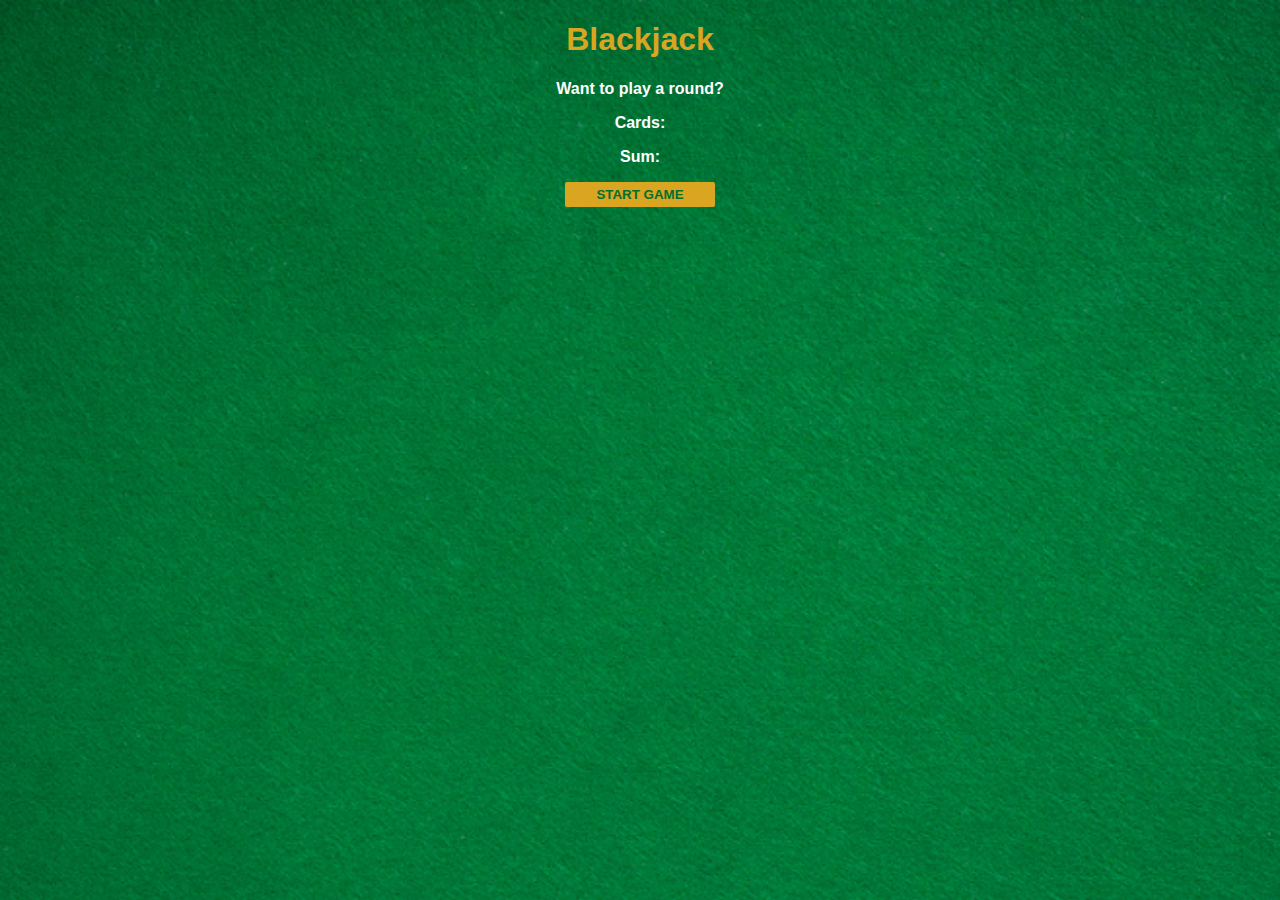
==== index.html @ e89dd18d "new" ====
<!DOCTYPE html>
<html lang="en">
<head>
    <meta charset="UTF-8">
    <meta http-equiv="X-UA-Compatible" content="IE=edge">
    <meta name="viewport" content="width=device-width, initial-scale=1.0">
    <link rel="stylesheet" href="style.css">
    <title>Document</title>
</head>
<body>
    <h1>Blackjack</h1>
    <p id="message-el">Want to play a round?</p>
    <p id="cards-el">Cards:</p>
    <p id="sum-el">Sum:</p>
    
    <button  onclick="startGame()">START GAME</button>
    <script src="index.js"></script>
    <script src="index.js"></script>
</body>
</html>
---- style.css ----
/* Complete the CSS styling according to the provided design */

body {
    font-family: 'Trebuchet MS', 'Lucida Sans Unicode', 'Lucida Grande', 'Lucida Sans', Arial, sans-serif;
    text-align: center;
    background-image: url(table.png);
    background-size: cover;
    color: white;
    font-weight: bold;
}

h1 {
    color: goldenrod;
}
 
#message-el {
  
}

 
button {
    color: #016f32;
    width: 150px;
    background: goldenrod;
    padding-top: 5px;
    padding-bottom: 5px;
    font-weight: bold;
    border: none;
    border-radius: 2px;
}
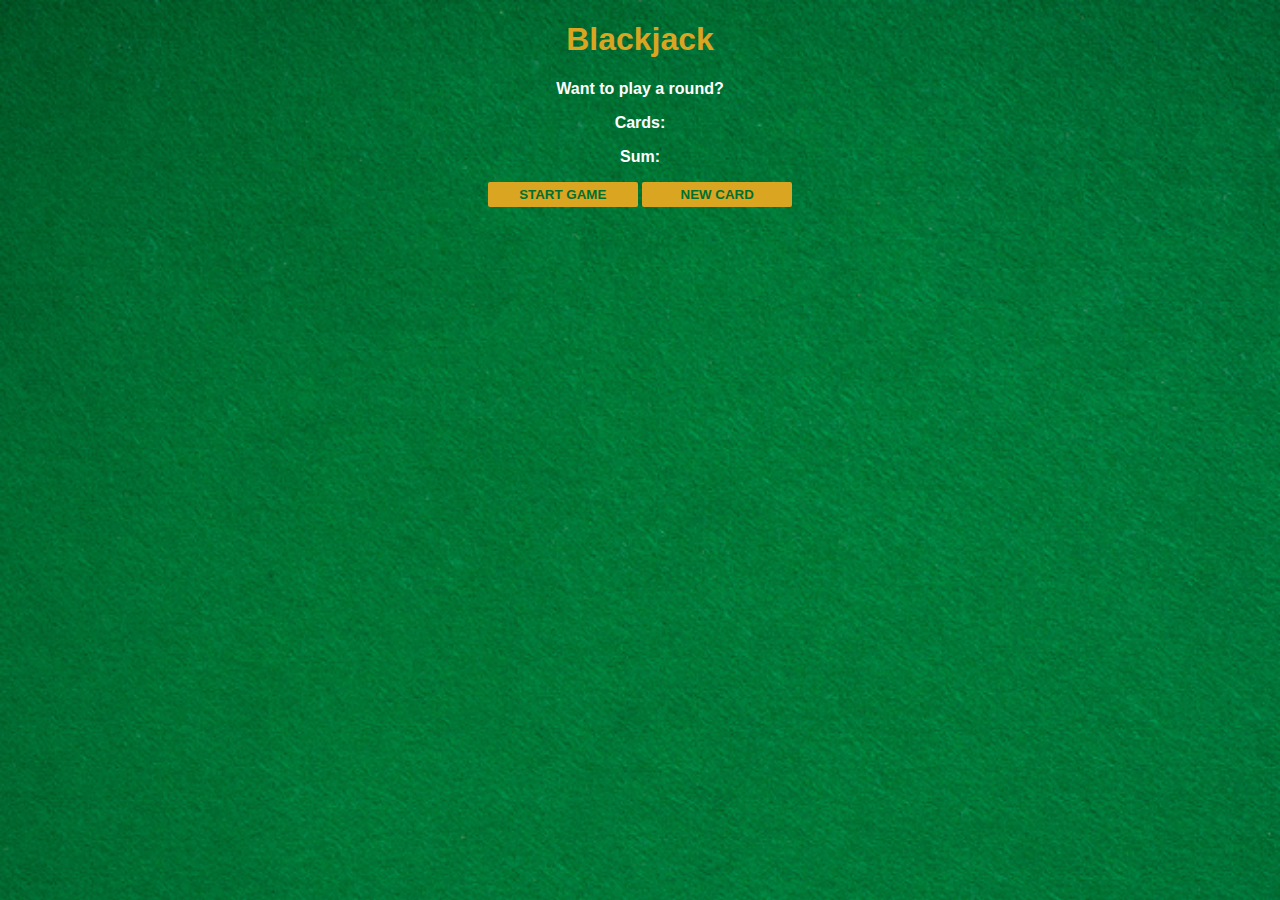
==== commit 28d31eb4: "new" ====
--- a/index.html
+++ b/index.html
@@ -14,6 +14,7 @@
     <p id="sum-el">Sum:</p>
     
     <button  onclick="startGame()">START GAME</button>
+    <button  onclick="newCard()">NEW CARD</button>
     <script src="index.js"></script>
     <script src="index.js"></script>
 </body>
